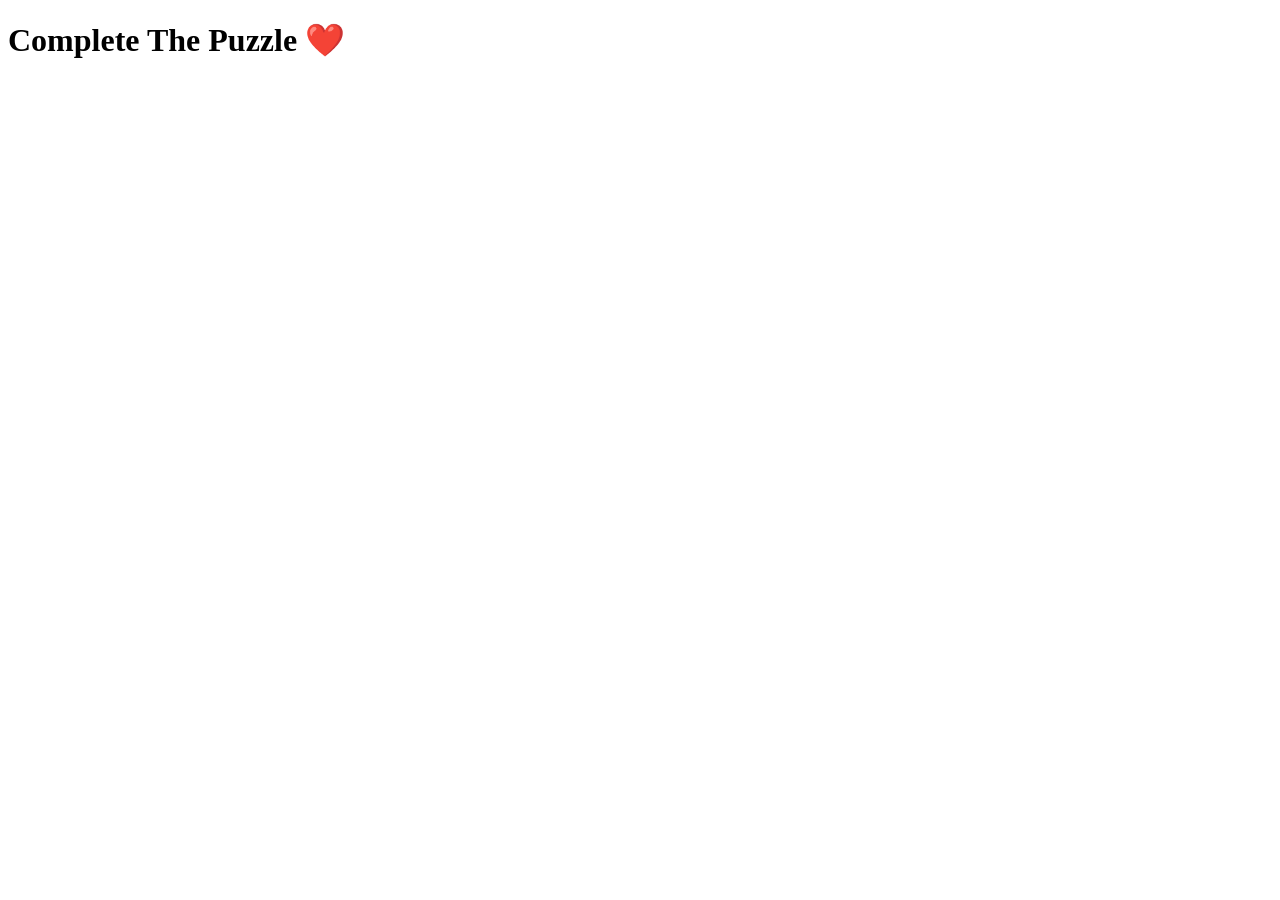
==== puzzle.html @ 8846f2c3 "Create puzzle.html" ====
<!DOCTYPE html>
<html lang="en">
<head>
  <meta charset="UTF-8">
  <meta name="viewport" content="width=device-width, initial-scale=1.0">
  <title>Solve Me ❤️</title>
  <link rel="stylesheet" href="style.css">
</head>
<body>

  <h1 class="title">Complete The Puzzle ❤️</h1>

  <div id="puzzle-container"></div>

  <script src="script.js"></script>

</body>
</html>
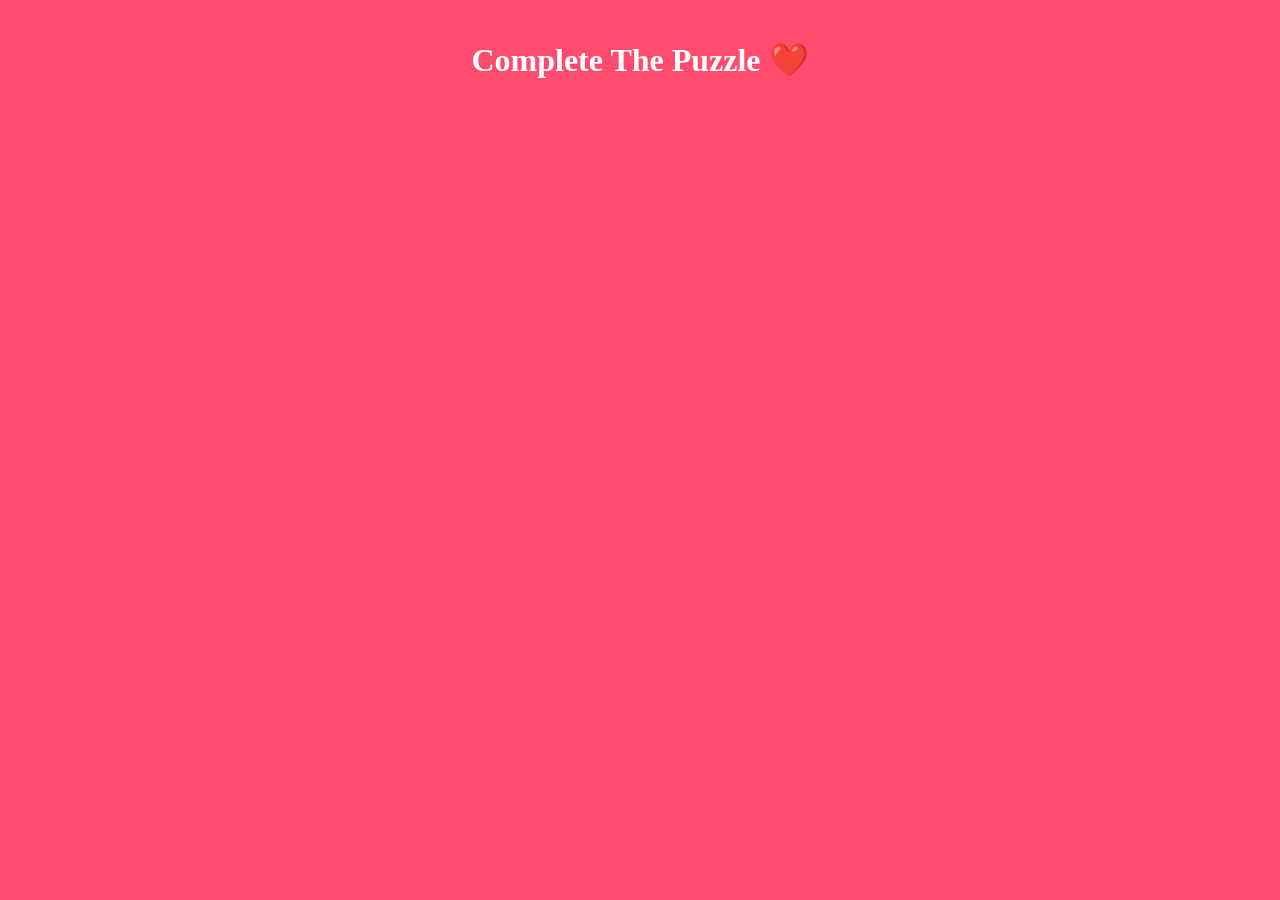
==== commit f6fb5021: "Update puzzle.html" ====
--- a/puzzle.html
+++ b/puzzle.html
@@ -3,16 +3,16 @@
 <head>
   <meta charset="UTF-8">
   <meta name="viewport" content="width=device-width, initial-scale=1.0">
-  <title>Solve Me ❤️</title>
+  <title>Puzzle</title>
   <link rel="stylesheet" href="style.css">
 </head>
 <body>
 
-  <h1 class="title">Complete The Puzzle ❤️</h1>
+<h1 class="title">Complete The Puzzle ❤️</h1>
 
-  <div id="puzzle-container"></div>
+<div id="puzzle-container"></div>
 
-  <script src="script.js"></script>
+<script src="script.js"></script>
 
 </body>
 </html>
--- a/style.css
+++ b/style.css
@@ -0,0 +1,55 @@
+body {
+  border-radius: 10px;
+  background: #ff4b6e;
+  color: white;
+  font-size: 16px;
+  cursor: pointer;
+}
+
+button:hover {
+  opacity: 0.9;
+}
+
+.title {
+  text-align: center;
+  padding-top: 20px;
+  color: white;
+}
+
+#puzzle-container {
+  width: 300px;
+  height: 300px;
+  margin: 30px auto;
+  display: grid;
+  grid-template-columns: repeat(3, 1fr);
+  gap: 2px;
+}
+
+.piece {
+  width: 100px;
+  height: 100px;
+  border: 1px solid white;
+  background-image: url('yourphoto.jpg');
+  background-size: 300px 300px;
+  cursor: pointer;
+}
+
+.final-image {
+  width: 220px;
+  border-radius: 20px;
+  margin-bottom: 20px;
+}
+
+.final-card {
+  position: relative;
+  z-index: 2;
+}
+
+#confetti {
+  position: fixed;
+  top: 0;
+  left: 0;
+  width: 100%;
+  height: 100%;
+  pointer-events: none;
+}
